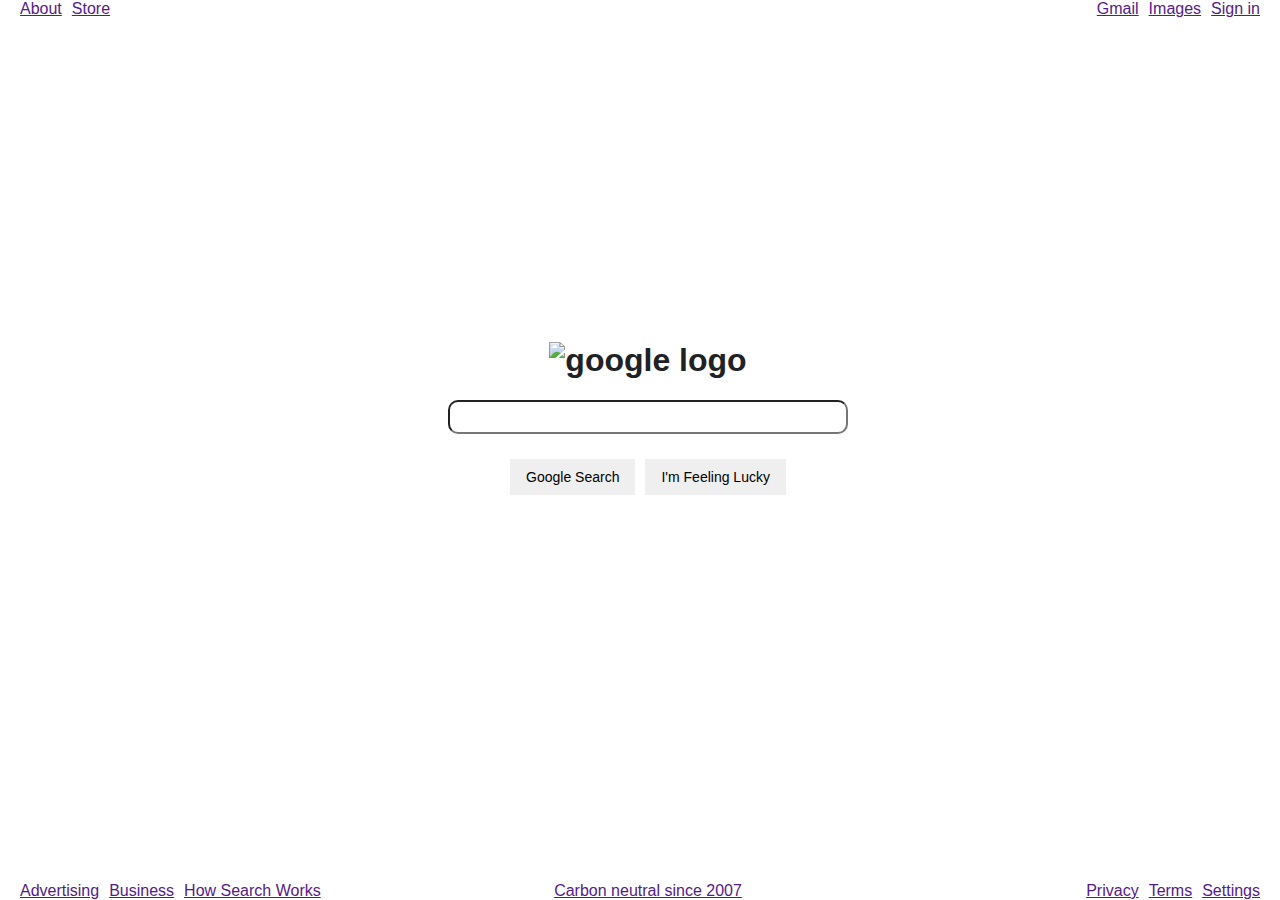
==== index.html @ 37f07447 "trial" ====
<html>
  <head>
    <link rel="stylesheet" type="text/reset" href="reset.css" />
    <link rel="stylesheet" type="text/css" href="styles.css" />
    <title></title>
  </head>
  <body>
      <div class="headeralignleft spacebetween">
    <a href="">About</a>
    <a href="">Store</a>
        </div>
        <div class="headeralignright spacebetween">
    <a href="">Gmail</a>
    <a href="">Images</a>
    <a href="">Sign in</a>
        </div>
        <div class="centerimage">
    <h1><img src="https://www.google.com/images/branding/googlelogo/1x/googlelogo_color_272x92dp.png" alt="google logo"/></h1>
    <form class="centeralign">
        <input type="text" class="searchborder">
    </form>
</div>
    <div class="centeralign spacebetween centerimage2">
<button class="border1">Google Search</button>
<button class="border1">I'm Feeling Lucky</button>
</div>
  </body>
  <footer>
      <div class="footeralignleft spacebetween">
    <a href="">Advertising</a>
    <a href="">Business</a>
    <a href="">How Search Works</a>
      </div>
      <div class="botcenteralign spacebetween">
    <a href="">Carbon neutral since 2007</a>
      </div>
        <div class="footeralignright spacebetween">
    <a href="">Privacy</a>
    <a href="">Terms</a>
    <a href="">Settings</a>
        </div>
</div>
</footer>
</html>
---- styles.css ----
body {
   background: #fff;
   color: #202124;
   font-family: arial,sans-serif;
 }
 h1 {
    display: flex;
    justify-content: center;
  }
.headeralignleft {
  position:absolute;
  left: 0%;
  top:0;
  margin-left: 20px;
  }
  .headeralignright {
  position:absolute;
  right: 0%;
  top:0;
  margin-right: 20px;
  }
  .footeralignleft {
    position:absolute;
    left: 0%;
    bottom:0;
    margin-left: 20px;
  }
  .footeralignright {
    position:absolute;
    right: 0%;
    bottom:0;
    margin-right: 20px;
  }
  .botcenteralign {
    position:absolute;
    width:100%;
    bottom:0;
    text-align:center;
  }
.centeralign {
  display: flex;
  justify-items: center;
  justify-content:center;
}
.searchborder {
  position:relative;
  border-radius: 10px;
  width: 400px;
  margin-top: -37px;
  font-size: 16px;
  height: 34px !important;
  padding: 0;
  margin: 0;
  
}
.spacebetween {
  display: grid;
  grid-auto-flow: column;
  grid-column-gap: 10px;
}
.centerimage {
  position:absolute;
    width:100%;
    bottom:50%;
}
.centerimage2 {
  position:absolute;
    width:100%;
    bottom:45%;
}
.border1 {
  font-size: 14px;
  padding: 0 16px;
  line-height: 27px;
  height: 36px;
  min-width: 54px;
  border: none;
}
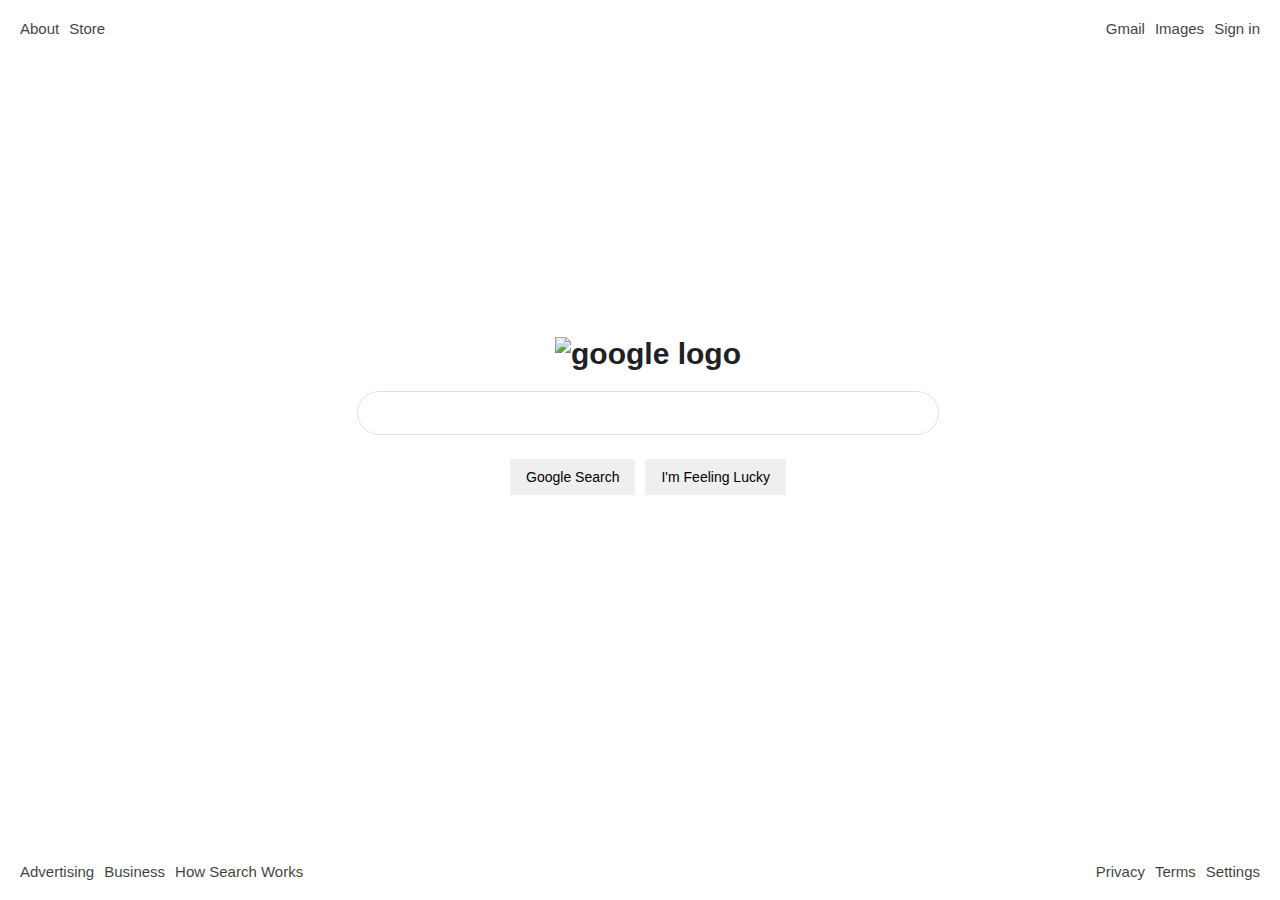
==== commit 16a09e16: "lots of style changes to google page" ====
--- a/index.html
+++ b/index.html
@@ -12,16 +12,16 @@
         <div class="headeralignright spacebetween">
     <a href="">Gmail</a>
     <a href="">Images</a>
-    <a href="">Sign in</a>
+    <a href=""><img src="">Sign in</a>
         </div>
         <div class="centerimage">
     <h1><img src="https://www.google.com/images/branding/googlelogo/1x/googlelogo_color_272x92dp.png" alt="google logo"/></h1>
     <form class="centeralign">
-        <input type="text" class="searchborder">
+        <input type="text" class="searchborder remove" style="padding-left: 25px;">
     </form>
 </div>
     <div class="centeralign spacebetween centerimage2">
-<button class="border1">Google Search</button>
+<button class="blue-button border1 hover remove">Google Search</button>
 <button class="border1">I'm Feeling Lucky</button>
 </div>
   </body>
@@ -31,9 +31,6 @@
     <a href="">Business</a>
     <a href="">How Search Works</a>
       </div>
-      <div class="botcenteralign spacebetween">
-    <a href="">Carbon neutral since 2007</a>
-      </div>
         <div class="footeralignright spacebetween">
     <a href="">Privacy</a>
     <a href="">Terms</a>
--- a/styles.css
+++ b/styles.css
@@ -2,55 +2,60 @@
    background: #fff;
    color: #202124;
    font-family: arial,sans-serif;
+   font-size: 15px;
  }
  h1 {
     display: flex;
     justify-content: center;
   }
+  a:link {
+    color: #000;
+    text-decoration: none;
+    opacity: 0.75;
+
+  }
+  a:visited {
+    color: #000;
+  }
 .headeralignleft {
   position:absolute;
   left: 0%;
   top:0;
-  margin-left: 20px;
+  margin: 20px 0 0 20px;
   }
   .headeralignright {
   position:absolute;
   right: 0%;
   top:0;
-  margin-right: 20px;
+  margin: 20px 20px 0 0;
   }
   .footeralignleft {
     position:absolute;
     left: 0%;
     bottom:0;
-    margin-left: 20px;
+    margin: 0 0 20px 20px;
   }
   .footeralignright {
     position:absolute;
     right: 0%;
     bottom:0;
-    margin-right: 20px;
-  }
-  .botcenteralign {
-    position:absolute;
-    width:100%;
-    bottom:0;
-    text-align:center;
+    margin: 0 20px 20px 0;
   }
 .centeralign {
   display: flex;
-  justify-items: center;
   justify-content:center;
 }
 .searchborder {
+  background: #fff;
   position:relative;
-  border-radius: 10px;
-  width: 400px;
+  border-radius: 24px;
+  width: 582px;
   margin-top: -37px;
   font-size: 16px;
-  height: 34px !important;
+  height: 44px;
   padding: 0;
   margin: 0;
+  border: 1px solid #dfe1e5;
   
 }
 .spacebetween {
@@ -75,4 +80,30 @@
   height: 36px;
   min-width: 54px;
   border: none;
-}+}
+button:hover {
+  box-shadow: 0 1px 1px rgba(0,0,0,0.1);
+  background-color #f8f9fa;
+  border: 1px solid #dadce0;
+  color: #202124;
+}
+a:hover {
+  text-decoration: underline;
+
+}
+a {
+  text-decoration:none;
+}
+input:hover {
+  box-shadow: 0px 2px 10px 0 rgba(0,0,0,0.20);
+  background-color #f8f9fa;
+  border: 1px solid #dadce0;
+}
+.remove {
+  outline: none;
+}
+.blue-button:focus {
+  border-style: inset;
+  border-color: #216dc9 !important;
+  border: 1px solid;
+}
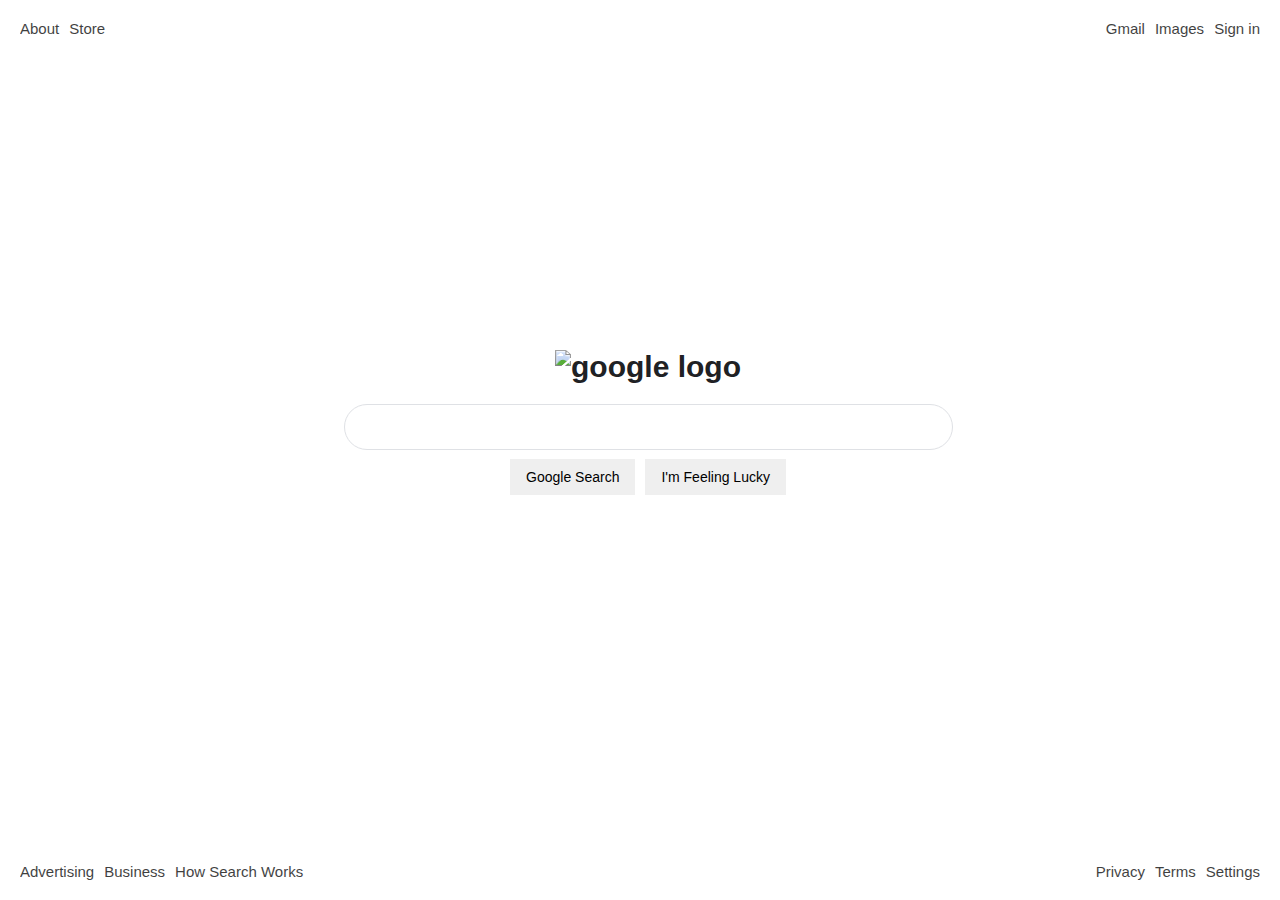
==== commit 93a91bd4: "updated readme with changes" ====
--- a/index.html
+++ b/index.html
@@ -1,3 +1,4 @@
+<!DOCTYPE html>
 <html>
   <head>
     <link rel="stylesheet" type="text/reset" href="reset.css" />
